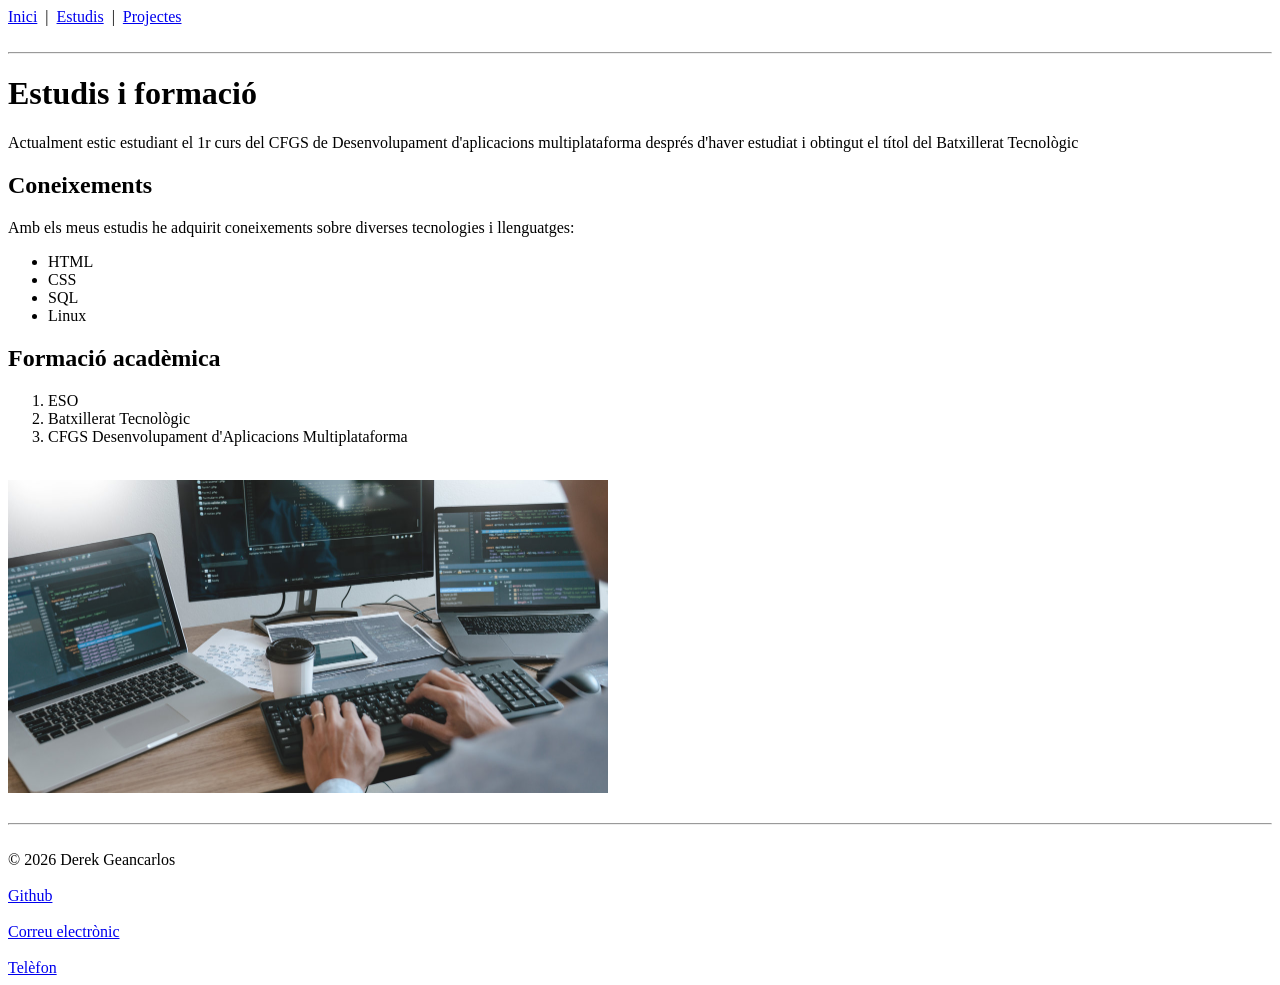
==== estudis.html @ 3717614c "Added Exercici-HTML" ====
<!DOCTYPE html>
<html xmlns="http://www.w3.org/1999/xhtml" lang="ca">
    <head>
        <meta charset="UTF-8">
        <title>Estudis</title>
    </head>
    <body>
        <nav>
            <a href="index.html">Inici</a>
            &nbsp;|&nbsp;
            <a href="estudis.html">Estudis</a>
            &nbsp;|&nbsp;
            <a href="projectes.html">Projectes</a>
        </nav>
        <br><hr>
        <h1>Estudis i formació</h1>
        <p>Actualment estic estudiant el 1r curs del CFGS de Desenvolupament d'aplicacions multiplataforma
           després d'haver estudiat i obtingut el títol del Batxillerat Tecnològic
        </p>
        <h2>Coneixements</h2>
        <p>Amb els meus estudis he adquirit coneixements sobre diverses tecnologies i llenguatges:</p>
        <ul>
            <li>HTML</li>
            <li>CSS</li>
            <li>SQL</li>
            <li>Linux</li>
        </ul>
        <h2>Formació acadèmica</h2>
        <ol>
            <li>ESO</li>
            <li>Batxillerat Tecnològic</li>
            <li>CFGS Desenvolupament d'Aplicacions Multiplataforma</li>
        </ol>
        <br>
        <img src="/imatges/Informatica.png" width="600"></img>
        <br><br><hr><br>
        <footer>
            © 2026 Derek Geancarlos
            <br/><br/>
            <a href="https://github.com/" target="_blank">Github</a>
            <br/><br/>
            <a href="mailto:derek.rios197@gmail.com">Correu electrònic</a>
            <br/><br/>
            <a href="tel:+34674711025">Telèfon</a>
        </footer>
    </body>
</html>
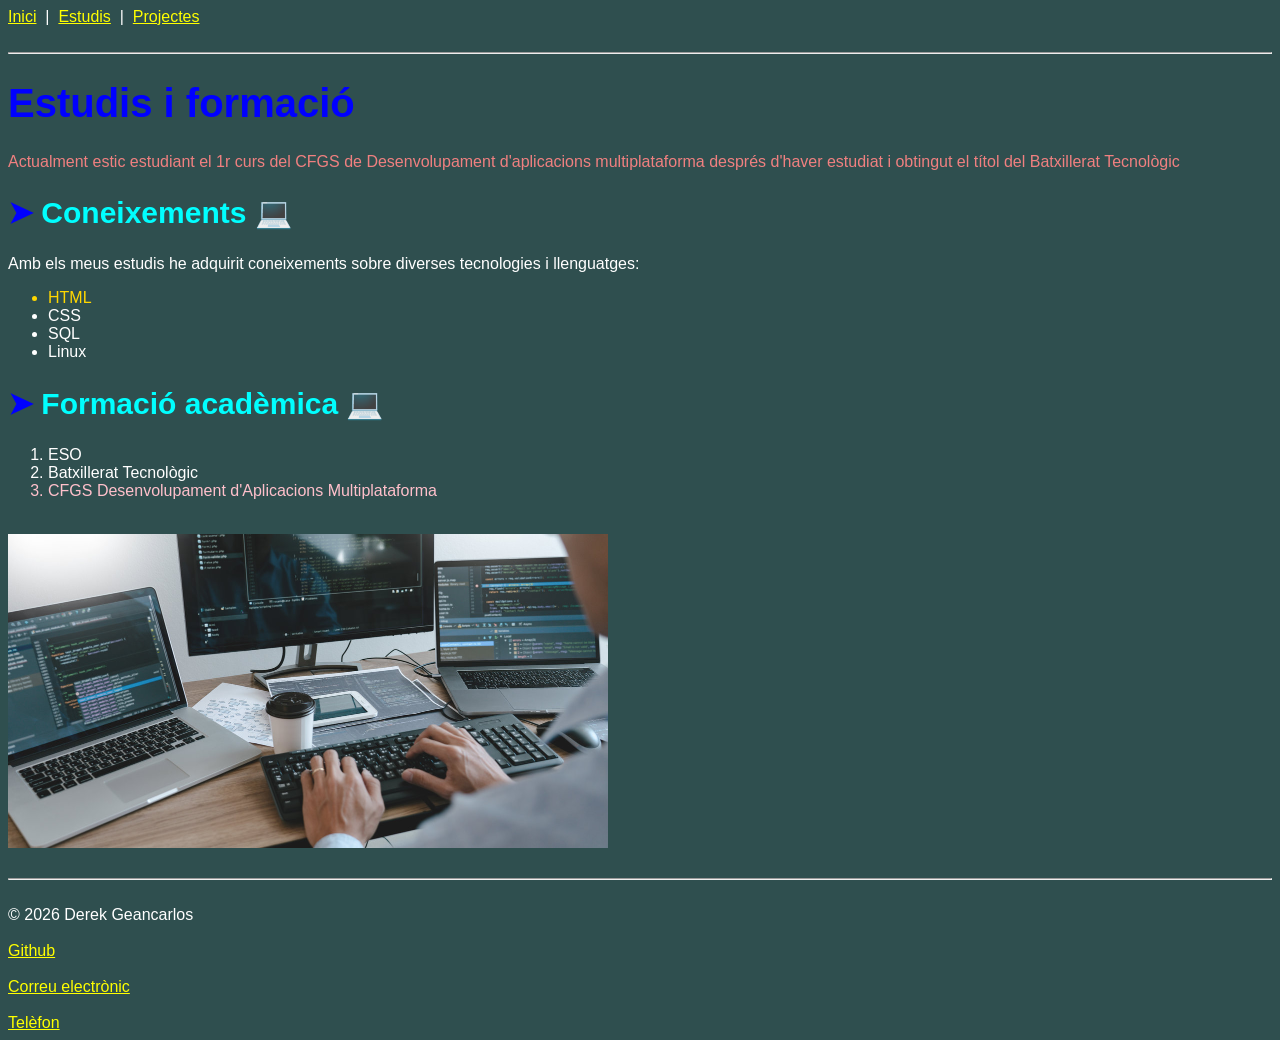
==== commit ab3691f3: "Added some definitive styles" ====
--- a/estudis.html
+++ b/estudis.html
@@ -2,6 +2,7 @@
 <html xmlns="http://www.w3.org/1999/xhtml" lang="ca">
     <head>
         <meta charset="UTF-8">
+        <link rel="stylesheet" href="estils.css">
         <title>Estudis</title>
     </head>
     <body>
@@ -14,7 +15,7 @@
         </nav>
         <br><hr>
         <h1>Estudis i formació</h1>
-        <p>Actualment estic estudiant el 1r curs del CFGS de Desenvolupament d'aplicacions multiplataforma
+        <p class = text-important>Actualment estic estudiant el 1r curs del CFGS de Desenvolupament d'aplicacions multiplataforma
            després d'haver estudiat i obtingut el títol del Batxillerat Tecnològic
         </p>
         <h2>Coneixements</h2>
--- a/estils.css
+++ b/estils.css
@@ -0,0 +1,54 @@
+html {
+    background-color: darkslategray;
+    font-family: Arial, Helvetica, sans-serif;
+    color: white
+}
+
+h1 {
+    font-size: 40px;
+    color: blue;
+}
+
+h2 {
+    font-size: 30px;
+    color: cyan;
+}
+
+a {
+    color: yellow;
+}
+
+a:hover {
+    color: darkorange;
+    text-decoration: underline;
+}
+
+.text-important {
+    color: lightcoral;
+}
+
+#base {
+    color: fuchsia
+}
+
+ul > li:first-child {
+    color: gold
+}
+
+ol > li:last-child {
+    color: pink
+}
+
+#base > li {
+    color: green
+}
+
+h2:before {
+    content: "➤ ";
+    color: blue;
+}
+
+h2:after {
+    content: " 💻";
+    color: blue;
+}
